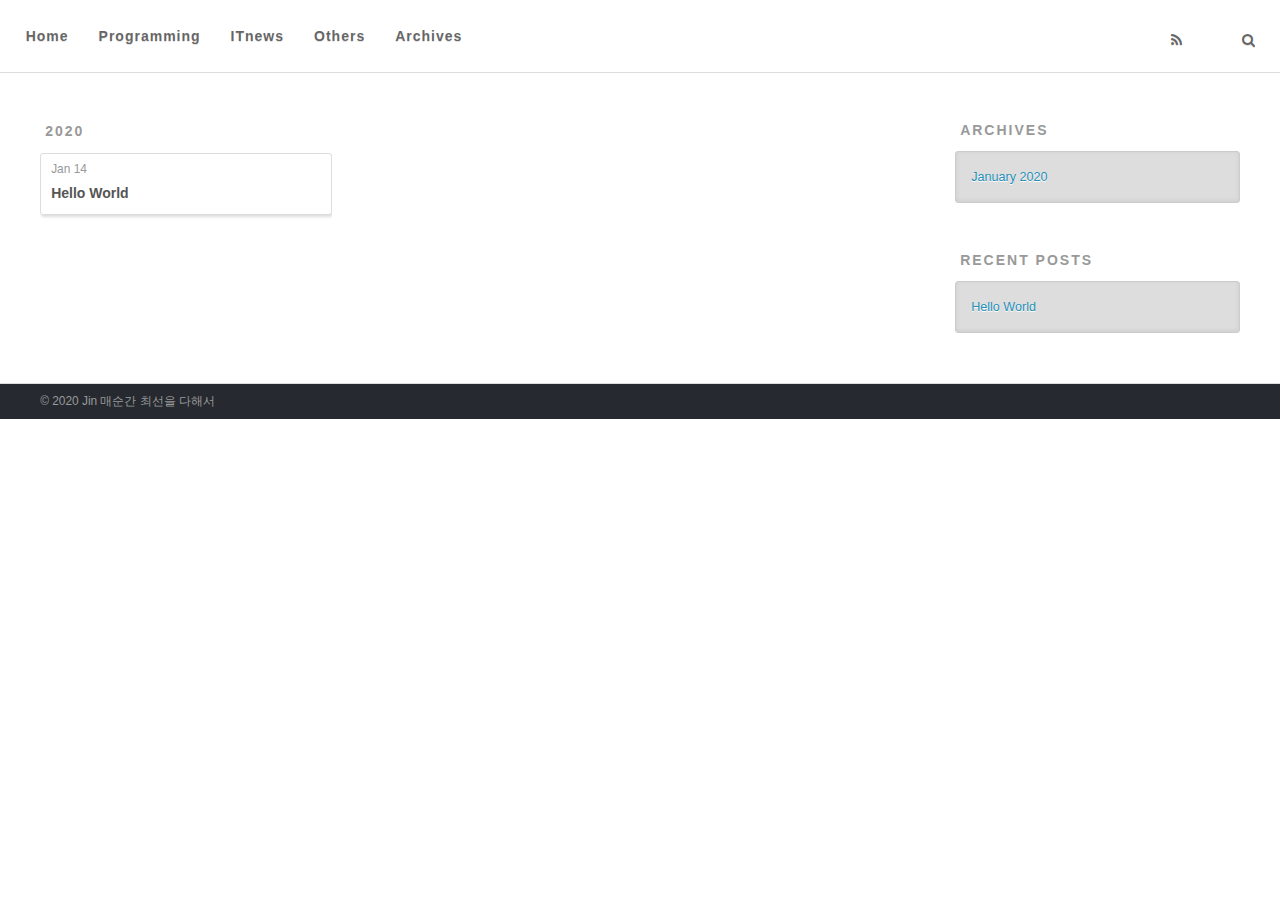
==== archives/index.html @ 70a8d0c6 "Site updated: 2020-01-18 22:29:10" ====
<!DOCTYPE html>
<html>
<head>
  <meta charset="utf-8">
  

  
  <title>Archives | AiTi</title>
  <meta name="viewport" content="width=device-width, initial-scale=1, maximum-scale=1">
  <meta property="og:type" content="website">
<meta property="og:title" content="AiTi">
<meta property="og:url" content="https://zzdh8.github.io/archives/index.html">
<meta property="og:site_name" content="AiTi">
<meta property="og:locale" content="en_US">
<meta property="article:author" content="Jin">
<meta property="article:tag" content="웹개발">
<meta property="article:tag" content=" 소프트웨어 개발">
<meta property="article:tag" content=" 자바">
<meta property="article:tag" content=" 파이썬">
<meta property="article:tag" content=" IT뉴스">
<meta property="article:tag" content=" 하드웨어">
<meta property="article:tag" content=" 프로그래밍 언어">
<meta name="twitter:card" content="summary">
  
    <link rel="alternate" href="/atom.xml" title="AiTi" type="application/atom+xml">
  
  
    <link rel="icon" href="/favicon.png">
  
  
    <link href="//fonts.googleapis.com/css?family=Source+Code+Pro" rel="stylesheet" type="text/css">
  
  
<link rel="stylesheet" href="/css/style.css">

<meta name="generator" content="Hexo 4.2.0"></head>

<body>
  <div id="container">
    <div id="wrap">
      <header id="header">
    <div id="header-title" class="inner">
      <nav id="main-nav">
        <a id="main-nav-toggle" class="nav-icon" style="padding-left: 29px;"></a>
        
          <a class="main-nav-link" href="/">Home</a>
        
          <a class="main-nav-link" href="/Programming">Programming</a>
        
          <a class="main-nav-link" href="/ITnews">ITnews</a>
        
          <a class="main-nav-link" href="/Others">Others</a>
        
          <a class="main-nav-link" href="/archives">Archives</a>
        
      </nav>
      <nav id="sub-nav">
        
          <a id="nav-rss-link" class="nav-icon" href="/atom.xml" title="RSS Feed"></a>
        
        <a id="nav-search-btn" class="nav-icon" title="Search"></a>
      </nav>
      <div id="search-form-wrap">
        <form action="//google.com/search" method="get" accept-charset="UTF-8" class="search-form"><input type="search" name="q" class="search-form-input" placeholder="Search"><button type="submit" class="search-form-submit">&#xF002;</button><input type="hidden" name="sitesearch" value="https://zzdh8.github.io"></form>
      </div>
    </div>

</header>
      <div class="outer">
        <section id="main">
  
  
    
    
      
      
      <section class="archives-wrap">
        <div class="archive-year-wrap">
          <a href="/archives/2020" class="archive-year">2020</a>
        </div>
        <div class="archives">
    
    <article class="archive-article archive-type-post">
  <div class="archive-article-inner">
    <header class="archive-article-header">
      <a href="/2020/01/14/hello-world/" class="archive-article-date">
  <time datetime="2020-01-14T10:13:27.419Z" itemprop="datePublished">Jan 14</time>
</a>
      
  
    <h1 itemprop="name">
      <a class="archive-article-title" href="/2020/01/14/hello-world/">Hello World</a>
    </h1>
  

    </header>
  </div>
</article>
  
  
    </div></section>
  


</section>
        
          <aside id="sidebar">
  
    

  
    

  
    
  
    
  <div class="widget-wrap">
    <h3 class="widget-title">Archives</h3>
    <div class="widget">
      <ul class="archive-list"><li class="archive-list-item"><a class="archive-list-link" href="/archives/2020/01/">January 2020</a></li></ul>
    </div>
  </div>


  
    
  <div class="widget-wrap">
    <h3 class="widget-title">Recent Posts</h3>
    <div class="widget">
      <ul>
        
          <li>
            <a href="/2020/01/14/hello-world/">Hello World</a>
          </li>
        
      </ul>
    </div>
  </div>

  

</aside>
        
      </div>
      <footer id="footer">
  
  <div class="outer">
    <div id="footer-info" class="inner">
      &copy; 2020 Jin
      매순간 최선을 다해서
    </div>
  </div>
  <!--없애고 무엇을 채울지 고민-->
</footer>
    </div>
    <nav id="mobile-nav">
  
    <a href="/" class="mobile-nav-link">Home</a>
  
    <a href="/Programming" class="mobile-nav-link">Programming</a>
  
    <a href="/ITnews" class="mobile-nav-link">ITnews</a>
  
    <a href="/Others" class="mobile-nav-link">Others</a>
  
    <a href="/archives" class="mobile-nav-link">Archives</a>
  
</nav>
    

<script src="//ajax.googleapis.com/ajax/libs/jquery/2.0.3/jquery.min.js"></script>


  
<link rel="stylesheet" href="/fancybox/jquery.fancybox.css">

  
<script src="/fancybox/jquery.fancybox.pack.js"></script>




<script src="/js/script.js"></script>




  </div>
</body>
</html>
---- css/style.css ----
body {
  width: 100%;
}
body:before,
body:after {
  content: "";
  display: table;
}
body:after {
  clear: both;
}
html,
body,
div,
span,
applet,
object,
iframe,
h1,
h2,
h3,
h4,
h5,
h6,
p,
blockquote,
pre,
a,
abbr,
acronym,
address,
big,
cite,
code,
del,
dfn,
em,
img,
ins,
kbd,
q,
s,
samp,
small,
strike,
strong,
sub,
sup,
tt,
var,
dl,
dt,
dd,
ol,
ul,
li,
fieldset,
form,
label,
legend,
table,
caption,
tbody,
tfoot,
thead,
tr,
th,
td {
  margin: 0;
  padding: 0;
  border: 0;
  outline: 0;
  font-weight: inherit;
  font-style: inherit;
  font-family: inherit;
  font-size: 100%;
  vertical-align: baseline;
}
body {
  line-height: 1;
  color: #000;
  background: #fff;
}
ol,
ul {
  list-style: none;
}
table {
  border-collapse: separate;
  border-spacing: 0;
  vertical-align: middle;
}
caption,
th,
td {
  text-align: left;
  font-weight: normal;
  vertical-align: middle;
}
a img {
  border: none;
}
input,
button {
  margin: 0;
  padding: 0;
}
input::-moz-focus-inner,
button::-moz-focus-inner {
  border: 0;
  padding: 0;
}
@font-face {
  font-family: FontAwesome;
  font-style: normal;
  font-weight: normal;
  src: url("fonts/fontawesome-webfont.eot?v=#4.0.3");
  src: url("fonts/fontawesome-webfont.eot?#iefix&v=#4.0.3") format("embedded-opentype"), url("fonts/fontawesome-webfont.woff?v=#4.0.3") format("woff"), url("fonts/fontawesome-webfont.ttf?v=#4.0.3") format("truetype"), url("fonts/fontawesome-webfont.svg#fontawesomeregular?v=#4.0.3") format("svg");
}
html,
body,
#container {
  height: 100%;
}
body {
  background: #fff;
  font: 14px -apple-system, BlinkMacSystemFont, "Segoe UI", "Roboto", "Oxygen", "Ubuntu", "Cantarell", "Fira Sans", "Droid Sans", "Helvetica Neue", sans-serif;
  -webkit-text-size-adjust: 100%;
}
.outer {
  max-width: 1220px;
  margin: 0 auto;
  padding: 0 20px;
}
.outer:before,
.outer:after {
  content: "";
  display: table;
}
.outer:after {
  clear: both;
}
.inner {
  display: inline;
  float: left;
  width: 98.33333333333333%;
  margin: 0 0.833333333333333%;
}
.left,
.alignleft {
  float: left;
}
.right,
.alignright {
  float: right;
}
.clear {
  clear: both;
}
#container {
  position: relative;
}
.mobile-nav-on {
  overflow: hidden;
}
#wrap {
  height: 100%;
  width: 100%;
  position: absolute;
  top: 0;
  left: 0;
  -webkit-transition: 0.2s ease-out;
  -moz-transition: 0.2s ease-out;
  -ms-transition: 0.2s ease-out;
  transition: 0.2s ease-out;
  z-index: 1;
  background: #fff;
}
.mobile-nav-on #wrap {
  left: 280px;
}
@media screen and (min-width: 768px) {
  #main {
    display: inline;
    float: left;
    width: 73.33333333333333%;
    margin: 0 0.833333333333333%;
  }
}
.article-date,
.article-category-link,
.archive-year,
.widget-title {
  text-decoration: none;
  text-transform: uppercase;
  letter-spacing: 2px;
  color: #999;
  margin-bottom: 1em;
  margin-left: 5px;
  line-height: 1em;
  text-shadow: 0 1px #fff;
  font-weight: bold;
}
.article-inner,
.archive-article-inner {
  background: #fff;
  -webkit-box-shadow: 1px 2px 3px #ddd;
  box-shadow: 1px 2px 3px #ddd;
  border: 1px solid #ddd;
  border-radius: 3px;
}
.article-entry h1,
.widget h1 {
  font-size: 2em;
}
.article-entry h2,
.widget h2 {
  font-size: 1.5em;
}
.article-entry h3,
.widget h3 {
  font-size: 1.3em;
}
.article-entry h4,
.widget h4 {
  font-size: 1.2em;
}
.article-entry h5,
.widget h5 {
  font-size: 1em;
}
.article-entry h6,
.widget h6 {
  font-size: 1em;
  color: #999;
}
.article-entry hr,
.widget hr {
  border: 1px dashed #ddd;
}
.article-entry strong,
.widget strong {
  font-weight: bold;
}
.article-entry em,
.widget em,
.article-entry cite,
.widget cite {
  font-style: italic;
}
.article-entry sup,
.widget sup,
.article-entry sub,
.widget sub {
  font-size: 0.75em;
  line-height: 0;
  position: relative;
  vertical-align: baseline;
}
.article-entry sup,
.widget sup {
  top: -0.5em;
}
.article-entry sub,
.widget sub {
  bottom: -0.2em;
}
.article-entry small,
.widget small {
  font-size: 0.85em;
}
.article-entry acronym,
.widget acronym,
.article-entry abbr,
.widget abbr {
  border-bottom: 1px dotted;
}
.article-entry ul,
.widget ul,
.article-entry ol,
.widget ol,
.article-entry dl,
.widget dl {
  margin: 0 20px;
  line-height: 1.6em;
}
.article-entry ul ul,
.widget ul ul,
.article-entry ol ul,
.widget ol ul,
.article-entry ul ol,
.widget ul ol,
.article-entry ol ol,
.widget ol ol {
  margin-top: 0;
  margin-bottom: 0;
}
.article-entry ul,
.widget ul {
  list-style: disc;
}
.article-entry ol,
.widget ol {
  list-style: decimal;
}
.article-entry dt,
.widget dt {
  font-weight: bold;
}
#header {
  height: 8%;
  position: relative;
  border-bottom: 1px solid #ddd;
}
#header-outer {
  height: 50%;
  position: relative;
}
#header-title {
  text-align: center;
  height: 40px;
  position: absolute;
  top: 50%;
  left: 0;
  margin-top: -20px;
}
#main-nav {
  float: left;
  margin-left: -15px;
}
.nav-icon,
.main-nav-link {
  float: left;
  color: #000;
  opacity: 0.6;
  text-decoration: none;
  text-shadow: 0 1px rgba(0,0,0,0.2);
  -webkit-transition: opacity 0.2s;
  -moz-transition: opacity 0.2s;
  -ms-transition: opacity 0.2s;
  transition: opacity 0.2s;
  display: block;
  padding: 12px 0px 5px 30px;
}
.nav-icon:hover,
.main-nav-link:hover {
  opacity: 11.6;
}
.nav-icon {
  font-family: FontAwesome;
  text-align: center;
  font-size: 14px;
  width: 14px;
  height: 14px;
  padding: 17px 29px;
  position: relative;
  cursor: pointer;
}
.main-nav-link {
  font-weight: 900;
  letter-spacing: 1px;
}
@media screen and (max-width: 479px) {
  .main-nav-link {
    display: none;
  }
}
#main-nav-toggle {
  display: none;
  padding-left: 29px;
}
#main-nav-toggle:before {
  content: "\f0c9";
}
@media screen and (max-width: 479px) {
  #main-nav-toggle {
    display: block;
  }
}
#sub-nav {
  float: right;
  margin-right: -15px;
}
#nav-rss-link:before {
  content: "\f09e";
}
#nav-search-btn p,
#nav-search-btn:before {
  content: "\f002";
}
#search-form-wrap {
  position: absolute;
  top: 12px;
  width: 150px;
  height: 30px;
  right: -150px;
  opacity: 0;
  -webkit-transition: 0.2s ease-out;
  -moz-transition: 0.2s ease-out;
  -ms-transition: 0.2s ease-out;
  transition: 0.2s ease-out;
}
#search-form-wrap.on {
  opacity: 1;
  right: 0;
}
@media screen and (max-width: 479px) {
  #search-form-wrap {
    width: 100%;
    right: -100%;
  }
}
.search-form {
  position: absolute;
  top: 0;
  left: 0;
  right: 0;
  background: #fff;
  padding: 5px 15px;
  border-radius: 15px;
  -webkit-box-shadow: 0 0 10px rgba(0,0,0,0.3);
  box-shadow: 0 0 10px rgba(0,0,0,0.3);
}
.search-form-input {
  border: none;
  background: none;
  color: #555;
  width: 100%;
  font: 13px -apple-system, BlinkMacSystemFont, "Segoe UI", "Roboto", "Oxygen", "Ubuntu", "Cantarell", "Fira Sans", "Droid Sans", "Helvetica Neue", sans-serif;
  outline: none;
}
.search-form-input::-webkit-search-results-decoration,
.search-form-input::-webkit-search-cancel-button {
  -webkit-appearance: none;
}
.search-form-submit {
  position: absolute;
  top: 50%;
  right: 10px;
  margin-top: -7px;
  font: 13px FontAwesome;
  border: none;
  background: none;
  color: #bbb;
  cursor: pointer;
}
.search-form-submit:hover,
.search-form-submit:focus {
  color: #777;
}
.article {
  margin: 50px 0;
}
.article-inner {
  overflow: hidden;
}
.article-meta:before,
.article-meta:after {
  content: "";
  display: table;
}
.article-meta:after {
  clear: both;
}
.article-date {
  float: left;
}
.article-category {
  float: left;
  line-height: 1em;
  color: #ccc;
  text-shadow: 0 1px #fff;
  margin-left: 8px;
}
.article-category:before {
  content: "\2022";
}
.article-category-link {
  margin: 0 12px 1em;
}
.article-header {
  padding: 20px 20px 0;
}
.article-title {
  text-decoration: none;
  font-size: 2em;
  font-weight: bold;
  color: #555;
  line-height: 1.1em;
  -webkit-transition: color 0.2s;
  -moz-transition: color 0.2s;
  -ms-transition: color 0.2s;
  transition: color 0.2s;
}
a.article-title:hover {
  color: #258fb8;
}
.article-entry {
  color: #555;
  padding: 0 20px;
}
.article-entry:before,
.article-entry:after {
  content: "";
  display: table;
}
.article-entry:after {
  clear: both;
}
.article-entry p,
.article-entry table {
  line-height: 1.6em;
  margin: 1.6em 0;
}
.article-entry h1,
.article-entry h2,
.article-entry h3,
.article-entry h4,
.article-entry h5,
.article-entry h6 {
  font-weight: bold;
}
.article-entry h1,
.article-entry h2,
.article-entry h3,
.article-entry h4,
.article-entry h5,
.article-entry h6 {
  line-height: 1.1em;
  margin: 1.1em 0;
}
.article-entry a {
  color: #258fb8;
  text-decoration: none;
}
.article-entry a:hover {
  text-decoration: underline;
}
.article-entry ul,
.article-entry ol,
.article-entry dl {
  margin-top: 1.6em;
  margin-bottom: 1.6em;
}
.article-entry img,
.article-entry video {
  max-width: 100%;
  height: auto;
  display: block;
  margin: auto;
}
.article-entry iframe {
  border: none;
}
.article-entry table {
  width: 100%;
  border-collapse: collapse;
  border-spacing: 0;
}
.article-entry th {
  font-weight: bold;
  border-bottom: 3px solid #ddd;
  padding-bottom: 0.5em;
}
.article-entry td {
  border-bottom: 1px solid #ddd;
  padding: 10px 0;
}
.article-entry blockquote {
  font-family: Georgia, "Times New Roman", serif;
  font-size: 1.4em;
  margin: 1.6em 20px;
  text-align: center;
}
.article-entry blockquote footer {
  font-size: 14px;
  margin: 1.6em 0;
  font-family: -apple-system, BlinkMacSystemFont, "Segoe UI", "Roboto", "Oxygen", "Ubuntu", "Cantarell", "Fira Sans", "Droid Sans", "Helvetica Neue", sans-serif;
}
.article-entry blockquote footer cite:before {
  content: "—";
  padding: 0 0.5em;
}
.article-entry .pullquote {
  text-align: left;
  width: 45%;
  margin: 0;
}
.article-entry .pullquote.left {
  margin-left: 0.5em;
  margin-right: 1em;
}
.article-entry .pullquote.right {
  margin-right: 0.5em;
  margin-left: 1em;
}
.article-entry .caption {
  color: #999;
  display: block;
  font-size: 0.9em;
  margin-top: 0.5em;
  position: relative;
  text-align: center;
}
.article-entry .video-container {
  position: relative;
  padding-top: 56.25%;
  height: 0;
  overflow: hidden;
}
.article-entry .video-container iframe,
.article-entry .video-container object,
.article-entry .video-container embed {
  position: absolute;
  top: 0;
  left: 0;
  width: 100%;
  height: 100%;
  margin-top: 0;
}
.article-more-link a {
  display: inline-block;
  line-height: 1em;
  padding: 6px 15px;
  border-radius: 15px;
  background: #fff;
  color: #999;
  text-shadow: 0 1px #fff;
  text-decoration: none;
}
.article-more-link a:hover {
  background: #258fb8;
  color: #fff;
  text-decoration: none;
  text-shadow: 0 1px #1e7293;
}
.article-footer {
  font-size: 0.85em;
  line-height: 1.6em;
  border-top: 1px solid #ddd;
  padding-top: 1.6em;
  margin: 0 20px 20px;
}
.article-footer:before,
.article-footer:after {
  content: "";
  display: table;
}
.article-footer:after {
  clear: both;
}
.article-footer a {
  color: #999;
  text-decoration: none;
}
.article-footer a:hover {
  color: #555;
}
.article-tag-list-item {
  float: left;
  margin-right: 10px;
}
.article-tag-list-link:before {
  content: "#";
}
.article-comment-link {
  float: right;
}
.article-comment-link:before {
  content: "\f075";
  font-family: FontAwesome;
  padding-right: 8px;
}
.article-share-link {
  cursor: pointer;
  float: right;
  margin-left: 20px;
}
.article-share-link:before {
  content: "\f064";
  font-family: FontAwesome;
  padding-right: 6px;
}
#article-nav {
  position: relative;
}
#article-nav:before,
#article-nav:after {
  content: "";
  display: table;
}
#article-nav:after {
  clear: both;
}
@media screen and (min-width: 768px) {
  #article-nav {
    margin: 50px 0;
  }
  #article-nav:before {
    width: 8px;
    height: 8px;
    position: absolute;
    top: 50%;
    left: 50%;
    margin-top: -4px;
    margin-left: -4px;
    content: "";
    border-radius: 50%;
    background: #ddd;
    -webkit-box-shadow: 0 1px 2px #fff;
    box-shadow: 0 1px 2px #fff;
  }
}
.article-nav-link-wrap {
  text-decoration: none;
  text-shadow: 0 1px #fff;
  color: #999;
  -webkit-box-sizing: border-box;
  -moz-box-sizing: border-box;
  box-sizing: border-box;
  margin-top: 50px;
  text-align: center;
  display: block;
}
.article-nav-link-wrap:hover {
  color: #555;
}
@media screen and (min-width: 768px) {
  .article-nav-link-wrap {
    width: 50%;
    margin-top: 0;
  }
}
@media screen and (min-width: 768px) {
  #article-nav-newer {
    float: left;
    text-align: right;
    padding-right: 20px;
  }
}
@media screen and (min-width: 768px) {
  #article-nav-older {
    float: right;
    text-align: left;
    padding-left: 20px;
  }
}
.article-nav-caption {
  text-transform: uppercase;
  letter-spacing: 2px;
  color: #ddd;
  line-height: 1em;
  font-weight: bold;
}
#article-nav-newer .article-nav-caption {
  margin-right: -2px;
}
.article-nav-title {
  font-size: 0.85em;
  line-height: 1.6em;
  margin-top: 0.5em;
}
.article-share-box {
  position: absolute;
  display: none;
  background: #fff;
  -webkit-box-shadow: 1px 2px 10px rgba(0,0,0,0.2);
  box-shadow: 1px 2px 10px rgba(0,0,0,0.2);
  border-radius: 3px;
  margin-left: -145px;
  overflow: hidden;
  z-index: 1;
}
.article-share-box.on {
  display: block;
}
.article-share-input {
  width: 100%;
  background: none;
  -webkit-box-sizing: border-box;
  -moz-box-sizing: border-box;
  box-sizing: border-box;
  font: 14px -apple-system, BlinkMacSystemFont, "Segoe UI", "Roboto", "Oxygen", "Ubuntu", "Cantarell", "Fira Sans", "Droid Sans", "Helvetica Neue", sans-serif;
  padding: 0 15px;
  color: #555;
  outline: none;
  border: 1px solid #ddd;
  border-radius: 3px 3px 0 0;
  height: 36px;
  line-height: 36px;
}
.article-share-links {
  background: #fff;
}
.article-share-links:before,
.article-share-links:after {
  content: "";
  display: table;
}
.article-share-links:after {
  clear: both;
}
.article-share-twitter,
.article-share-facebook,
.article-share-pinterest,
.article-share-google {
  width: 50px;
  height: 36px;
  display: block;
  float: left;
  position: relative;
  color: #999;
  text-shadow: 0 1px #fff;
}
.article-share-twitter:before,
.article-share-facebook:before,
.article-share-pinterest:before,
.article-share-google:before {
  font-size: 20px;
  font-family: FontAwesome;
  width: 20px;
  height: 20px;
  position: absolute;
  top: 50%;
  left: 50%;
  margin-top: -10px;
  margin-left: -10px;
  text-align: center;
}
.article-share-twitter:hover,
.article-share-facebook:hover,
.article-share-pinterest:hover,
.article-share-google:hover {
  color: #fff;
}
.article-share-twitter:before {
  content: "\f099";
}
.article-share-twitter:hover {
  background: #00aced;
  text-shadow: 0 1px #008abe;
}
.article-share-facebook:before {
  content: "\f09a";
}
.article-share-facebook:hover {
  background: #3b5998;
  text-shadow: 0 1px #2f477a;
}
.article-share-pinterest:before {
  content: "\f0d2";
}
.article-share-pinterest:hover {
  background: #cb2027;
  text-shadow: 0 1px #a21a1f;
}
.article-share-google:before {
  content: "\f0d5";
}
.article-share-google:hover {
  background: #dd4b39;
  text-shadow: 0 1px #be3221;
}
.article-gallery {
  background: #000;
  position: relative;
}
.article-gallery-photos {
  position: relative;
  overflow: hidden;
}
.article-gallery-img {
  display: none;
  max-width: 100%;
}
.article-gallery-img:first-child {
  display: block;
}
.article-gallery-img.loaded {
  position: absolute;
  display: block;
}
.article-gallery-img img {
  display: block;
  max-width: 100%;
  margin: 0 auto;
}
#comments {
  background: #fff;
  -webkit-box-shadow: 1px 2px 3px #ddd;
  box-shadow: 1px 2px 3px #ddd;
  padding: 20px;
  border: 1px solid #ddd;
  border-radius: 3px;
  margin: 50px 0;
}
#comments a {
  color: #258fb8;
}
.archives-wrap {
  margin: 50px 0;
}
.archives:before,
.archives:after {
  content: "";
  display: table;
}
.archives:after {
  clear: both;
}
.archive-year-wrap {
  margin-bottom: 1em;
}
.archives {
  -webkit-column-gap: 10px;
  -moz-column-gap: 10px;
  column-gap: 10px;
}
@media screen and (min-width: 480px) and (max-width: 767px) {
  .archives {
    -webkit-column-count: 2;
    -moz-column-count: 2;
    column-count: 2;
  }
}
@media screen and (min-width: 768px) {
  .archives {
    -webkit-column-count: 3;
    -moz-column-count: 3;
    column-count: 3;
  }
}
.archive-article {
  -webkit-column-break-inside: avoid;
  page-break-inside: avoid;
  overflow: hidden;
  break-inside: avoid-column;
}
.archive-article-inner {
  padding: 10px;
  margin-bottom: 15px;
}
.archive-article-title {
  text-decoration: none;
  font-weight: bold;
  color: #555;
  -webkit-transition: color 0.2s;
  -moz-transition: color 0.2s;
  -ms-transition: color 0.2s;
  transition: color 0.2s;
  line-height: 1.6em;
}
.archive-article-title:hover {
  color: #258fb8;
}
.archive-article-footer {
  margin-top: 1em;
}
.archive-article-date {
  color: #999;
  text-decoration: none;
  font-size: 0.85em;
  line-height: 1em;
  margin-bottom: 0.5em;
  display: block;
}
#page-nav {
  margin: 50px auto;
  background: #fff;
  -webkit-box-shadow: 1px 2px 3px #ddd;
  box-shadow: 1px 2px 3px #ddd;
  border: 1px solid #ddd;
  border-radius: 3px;
  text-align: center;
  color: #999;
  overflow: hidden;
}
#page-nav:before,
#page-nav:after {
  content: "";
  display: table;
}
#page-nav:after {
  clear: both;
}
#page-nav a,
#page-nav span {
  padding: 10px 20px;
  line-height: 1;
  height: 2ex;
}
#page-nav a {
  color: #999;
  text-decoration: none;
}
#page-nav a:hover {
  background: #999;
  color: #fff;
}
#page-nav .prev {
  float: left;
}
#page-nav .next {
  float: right;
}
#page-nav .page-number {
  display: inline-block;
}
@media screen and (max-width: 479px) {
  #page-nav .page-number {
    display: none;
  }
}
#page-nav .current {
  color: #555;
  font-weight: bold;
}
#page-nav .space {
  color: #ddd;
}
#footer {
  background: #262a30;
  padding: 8px 0;
  border-top: 1px solid #ddd;
  color: #999;
}
#footer a {
  color: #258fb8;
  text-decoration: none;
}
#footer a:hover {
  text-decoration: underline;
}
#footer-info {
  line-height: 1.6em;
  font-size: 0.85em;
}
.article-entry pre,
.article-entry .highlight {
  background: #2d2d2d;
  margin: 0 -20px;
  padding: 15px 20px;
  border-style: solid;
  border-color: #ddd;
  border-width: 1px 0;
  overflow: auto;
  color: #ccc;
  line-height: 22.400000000000002px;
}
.article-entry .highlight .gutter pre,
.article-entry .gist .gist-file .gist-data .line-numbers {
  color: #666;
  font-size: 0.85em;
}
.article-entry pre,
.article-entry code {
  font-family: "Source Code Pro", Consolas, Monaco, Menlo, Consolas, monospace;
}
.article-entry code {
  background: #fff;
  text-shadow: 0 1px #fff;
  padding: 0 0.3em;
}
.article-entry pre code {
  background: none;
  text-shadow: none;
  padding: 0;
}
.article-entry .highlight pre {
  border: none;
  margin: 0;
  padding: 0;
}
.article-entry .highlight table {
  margin: 0;
  width: auto;
}
.article-entry .highlight td {
  border: none;
  padding: 0;
}
.article-entry .highlight figcaption {
  font-size: 0.85em;
  color: #999;
  line-height: 1em;
  margin-bottom: 1em;
}
.article-entry .highlight figcaption:before,
.article-entry .highlight figcaption:after {
  content: "";
  display: table;
}
.article-entry .highlight figcaption:after {
  clear: both;
}
.article-entry .highlight figcaption a {
  float: right;
}
.article-entry .highlight .gutter pre {
  text-align: right;
  padding-right: 20px;
}
.article-entry .highlight .line {
  height: 22.400000000000002px;
}
.article-entry .highlight .line.marked {
  background: #515151;
}
.article-entry .gist {
  margin: 0 -20px;
  border-style: solid;
  border-color: #ddd;
  border-width: 1px 0;
  background: #2d2d2d;
  padding: 15px 20px 15px 0;
}
.article-entry .gist .gist-file {
  border: none;
  font-family: "Source Code Pro", Consolas, Monaco, Menlo, Consolas, monospace;
  margin: 0;
}
.article-entry .gist .gist-file .gist-data {
  background: none;
  border: none;
}
.article-entry .gist .gist-file .gist-data .line-numbers {
  background: none;
  border: none;
  padding: 0 20px 0 0;
}
.article-entry .gist .gist-file .gist-data .line-data {
  padding: 0 !important;
}
.article-entry .gist .gist-file .highlight {
  margin: 0;
  padding: 0;
  border: none;
}
.article-entry .gist .gist-file .gist-meta {
  background: #2d2d2d;
  color: #999;
  font: 0.85em -apple-system, BlinkMacSystemFont, "Segoe UI", "Roboto", "Oxygen", "Ubuntu", "Cantarell", "Fira Sans", "Droid Sans", "Helvetica Neue", sans-serif;
  text-shadow: 0 0;
  padding: 0;
  margin-top: 1em;
  margin-left: 20px;
}
.article-entry .gist .gist-file .gist-meta a {
  color: #258fb8;
  font-weight: normal;
}
.article-entry .gist .gist-file .gist-meta a:hover {
  text-decoration: underline;
}
pre .comment,
pre .title {
  color: #999;
}
pre .variable,
pre .attribute,
pre .tag,
pre .regexp,
pre .ruby .constant,
pre .xml .tag .title,
pre .xml .pi,
pre .xml .doctype,
pre .html .doctype,
pre .css .id,
pre .css .class,
pre .css .pseudo {
  color: #f2777a;
}
pre .number,
pre .preprocessor,
pre .built_in,
pre .literal,
pre .params,
pre .constant {
  color: #f99157;
}
pre .class,
pre .ruby .class .title,
pre .css .rules .attribute {
  color: #9c9;
}
pre .string,
pre .value,
pre .inheritance,
pre .header,
pre .ruby .symbol,
pre .xml .cdata {
  color: #9c9;
}
pre .css .hexcolor {
  color: #6cc;
}
pre .function,
pre .python .decorator,
pre .python .title,
pre .ruby .function .title,
pre .ruby .title .keyword,
pre .perl .sub,
pre .javascript .title,
pre .coffeescript .title {
  color: #69c;
}
pre .keyword,
pre .javascript .function {
  color: #c9c;
}
@media screen and (max-width: 479px) {
  #mobile-nav {
    position: absolute;
    top: 0;
    left: 0;
    width: 280px;
    height: 100%;
    background: #191919;
    border-right: 1px solid #fff;
  }
}
@media screen and (max-width: 479px) {
  .mobile-nav-link {
    display: block;
    color: #999;
    text-decoration: none;
    padding: 15px 20px;
    font-weight: bold;
  }
  .mobile-nav-link:hover {
    color: #fff;
  }
}
@media screen and (min-width: 768px) {
  #sidebar {
    display: inline;
    float: left;
    width: 23.333333333333332%;
    margin: 0 0.833333333333333%;
  }
}
.widget-wrap {
  margin: 50px 0;
}
.widget {
  color: #777;
  text-shadow: 0 1px #fff;
  background: #ddd;
  -webkit-box-shadow: 0 -1px 4px #ccc inset;
  box-shadow: 0 -1px 4px #ccc inset;
  border: 1px solid #ccc;
  padding: 15px;
  border-radius: 3px;
}
.widget a {
  color: #258fb8;
  text-decoration: none;
}
.widget a:hover {
  text-decoration: underline;
}
.widget ul ul,
.widget ol ul,
.widget dl ul,
.widget ul ol,
.widget ol ol,
.widget dl ol,
.widget ul dl,
.widget ol dl,
.widget dl dl {
  margin-left: 15px;
  list-style: disc;
}
.widget {
  line-height: 1.6em;
  word-wrap: break-word;
  font-size: 0.9em;
}
.widget ul,
.widget ol {
  list-style: none;
  margin: 0;
}
.widget ul ul,
.widget ol ul,
.widget ul ol,
.widget ol ol {
  margin: 0 20px;
}
.widget ul ul,
.widget ol ul {
  list-style: disc;
}
.widget ul ol,
.widget ol ol {
  list-style: decimal;
}
.category-list-count,
.tag-list-count,
.archive-list-count {
  padding-left: 5px;
  color: #999;
  font-size: 0.85em;
}
.category-list-count:before,
.tag-list-count:before,
.archive-list-count:before {
  content: "(";
}
.category-list-count:after,
.tag-list-count:after,
.archive-list-count:after {
  content: ")";
}
.tagcloud a {
  margin-right: 5px;
  display: inline-block;
}
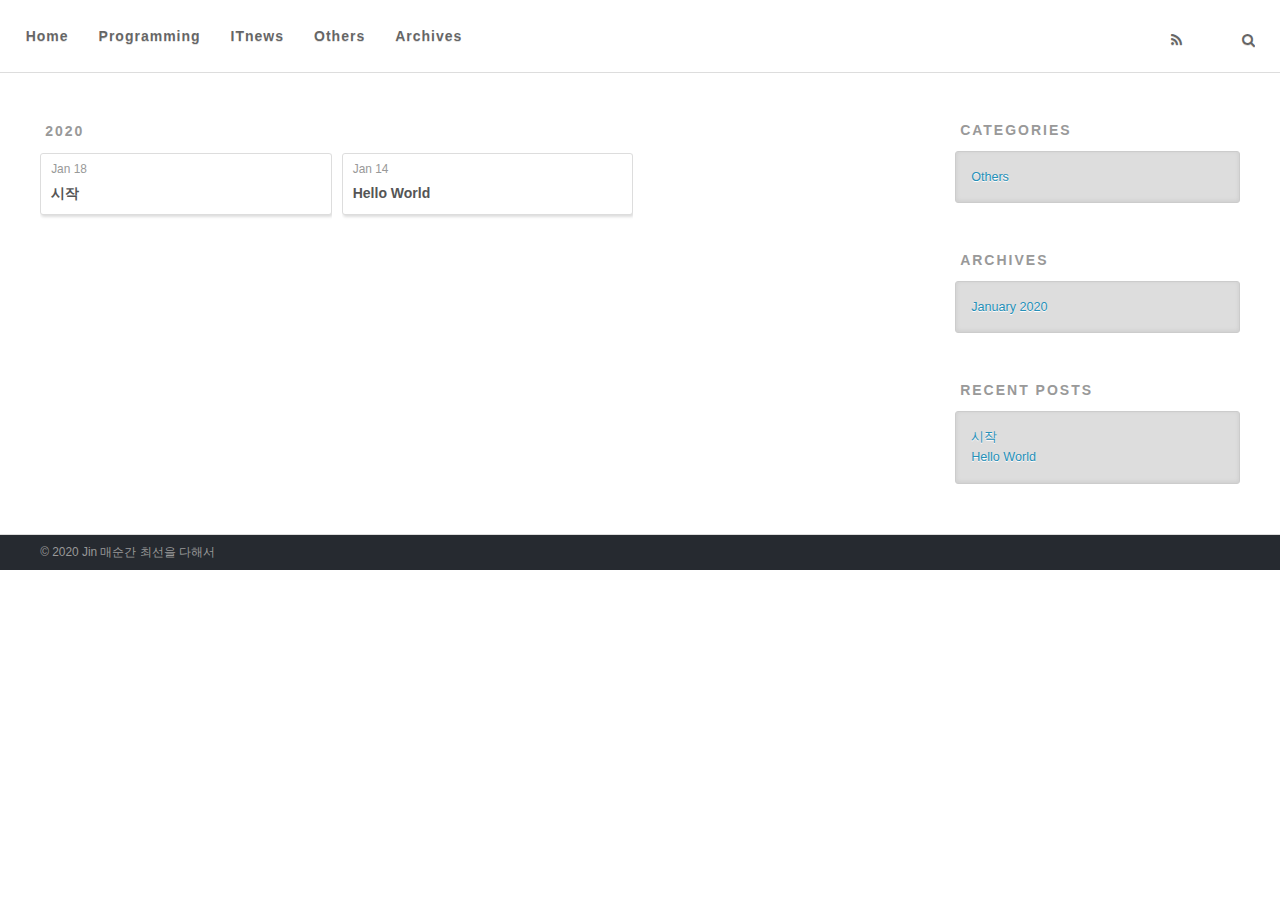
==== commit 2bae000b: "Site updated: 2020-01-18 22:54:57" ====
--- a/archives/index.html
+++ b/archives/index.html
@@ -83,6 +83,25 @@
     <article class="archive-article archive-type-post">
   <div class="archive-article-inner">
     <header class="archive-article-header">
+      <a href="/2020/01/18/%EC%8B%9C%EC%9E%91/" class="archive-article-date">
+  <time datetime="2020-01-18T13:54:17.000Z" itemprop="datePublished">Jan 18</time>
+</a>
+      
+  
+    <h1 itemprop="name">
+      <a class="archive-article-title" href="/2020/01/18/%EC%8B%9C%EC%9E%91/">시작</a>
+    </h1>
+  
+
+    </header>
+  </div>
+</article>
+  
+    
+    
+    <article class="archive-article archive-type-post">
+  <div class="archive-article-inner">
+    <header class="archive-article-header">
       <a href="/2020/01/14/hello-world/" class="archive-article-date">
   <time datetime="2020-01-14T10:13:27.419Z" itemprop="datePublished">Jan 14</time>
 </a>
@@ -107,6 +126,13 @@
           <aside id="sidebar">
   
     
+  <div class="widget-wrap">
+    <h3 class="widget-title">Categories</h3>
+    <div class="widget">
+      <ul class="category-list"><li class="category-list-item"><a class="category-list-link" href="/categories/Others/">Others</a></li></ul>
+    </div>
+  </div>
+
 
   
     
@@ -131,6 +157,10 @@
       <ul>
         
           <li>
+            <a href="/2020/01/18/%EC%8B%9C%EC%9E%91/">시작</a>
+          </li>
+        
+          <li>
             <a href="/2020/01/14/hello-world/">Hello World</a>
           </li>
         
